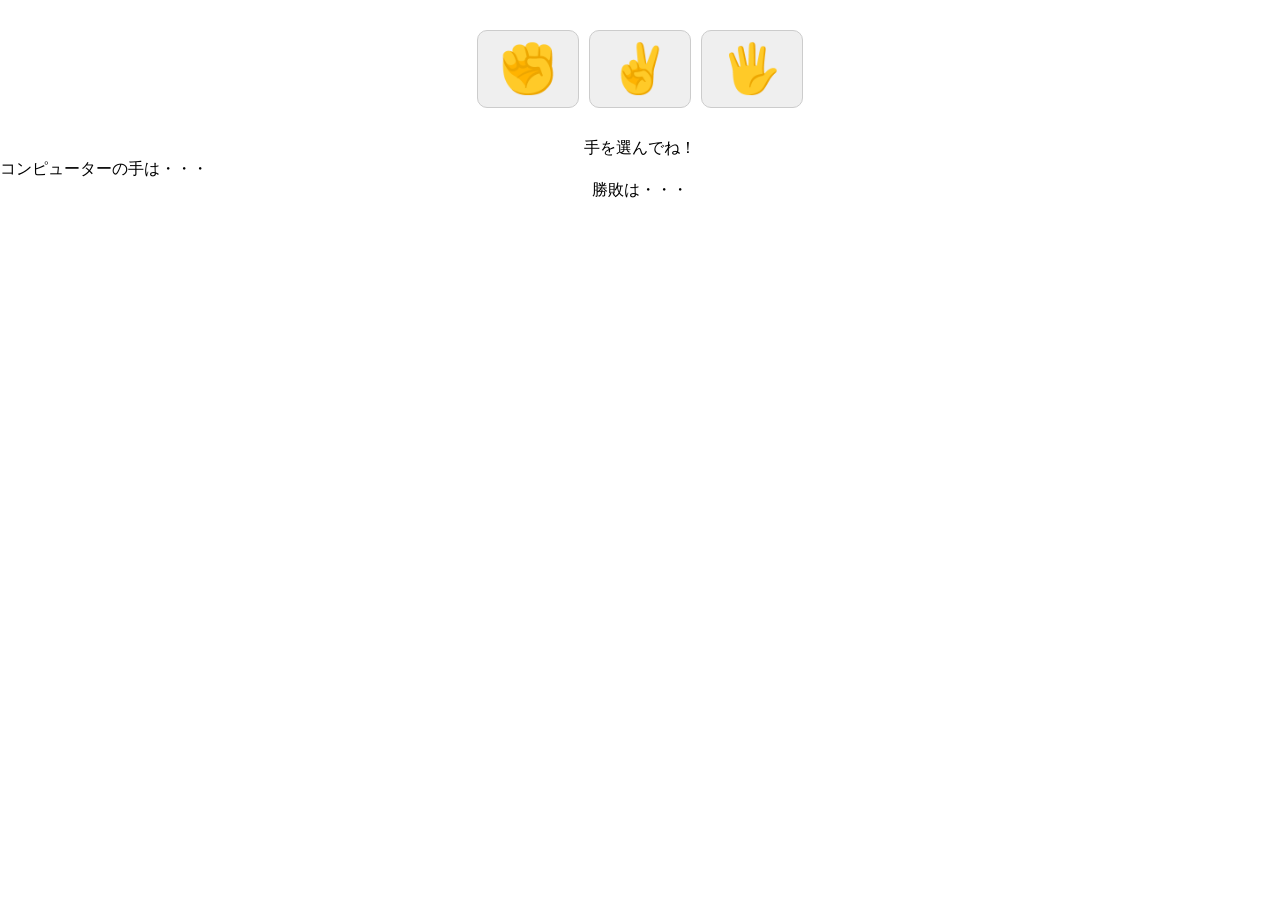
==== index.html @ b82085f8 "ファイル整理" ====
<!DOCTYPE html>
<html lang="ja">
<head>
    <meta charset="UTF-8">
    <meta http-equiv="X-UA-Compatible" content="IE=edge">
    <meta name="viewport" content="width=device-width, initial-scale=1.0">
    <link rel="stylesheet" href="assets/style.css">
    <title>ジャンケンゲーム</title>
</head>
<body>
    <div class="choices">
        <button class="hands" id="goo">✊</button>
        <button class="hands" id="choki">✌️</button>
        <button class="hands" id="pa">🖐️</button>
    </div>

    <div id="select">手を選んでね！</div> 
    <div id="cpu_hands">コンピューターの手は・・・</div>   
    <div id="result">勝敗は・・・</div> 

    <script src="assets/index.js"></script>
</body>
</html>
---- assets/style.css ----
body {
    margin: 0;
    padding: 0;
}

.choices {
    padding: 30px 0 30px;
    display: flex;
    justify-content: center;
    gap: 10px;
    
}

.hands {
    font-size: 3rem;
    padding: 10px 20px;
    cursor: pointer;
    border-radius: 10px;
    border: 1px solid #ccc;
}

#select,
#result,
#cpu-hands {
    display: block;
    text-align: center; 
    margin: 0 auto;
}
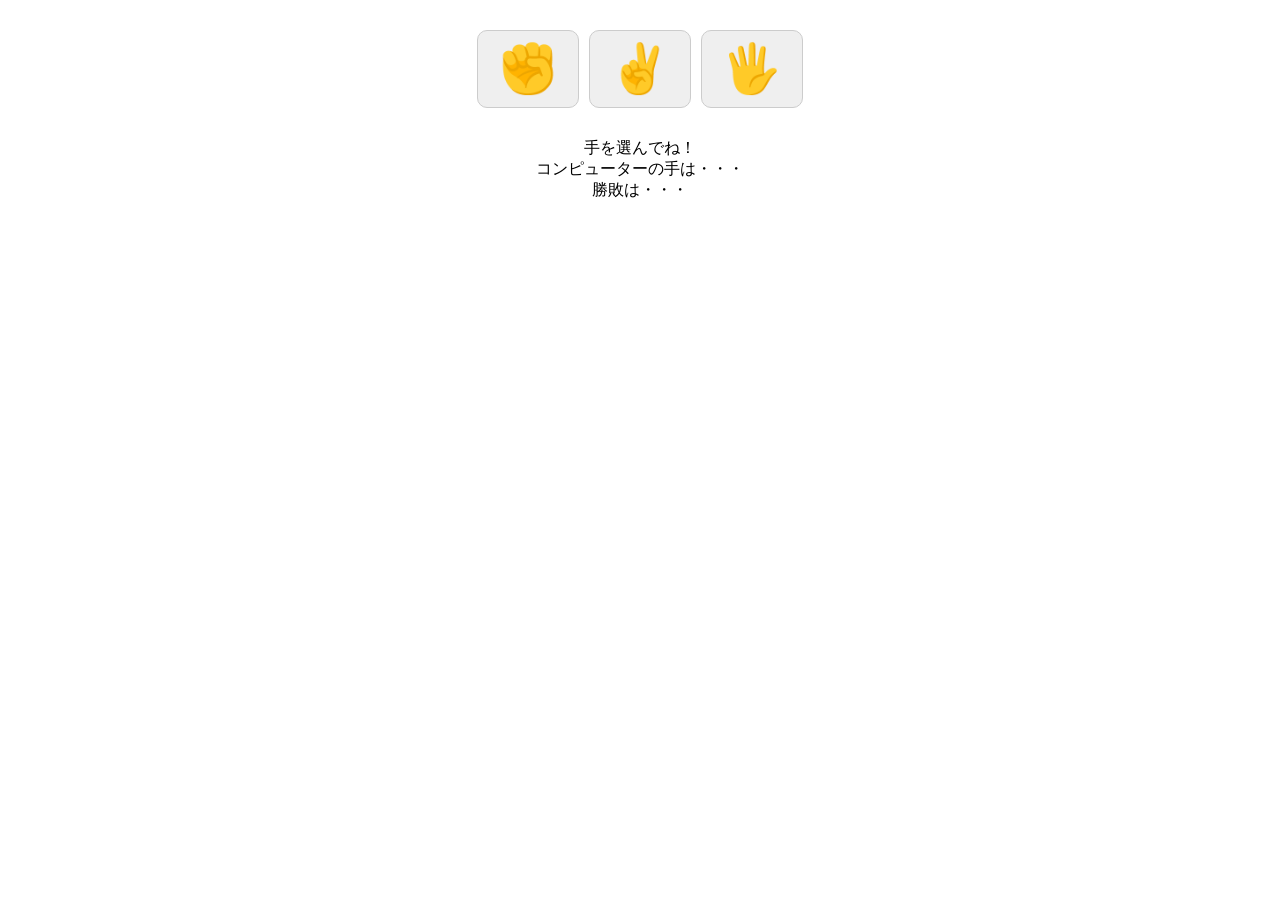
==== commit 1782ce8b: "ブロックの整理" ====
--- a/index.html
+++ b/index.html
@@ -14,9 +14,11 @@
         <button class="hands" id="pa">🖐️</button>
     </div>
 
-    <div id="select">手を選んでね！</div> 
-    <div id="cpu_hands">コンピューターの手は・・・</div>   
-    <div id="result">勝敗は・・・</div> 
+    <div class="cpu">
+        <div id="select">手を選んでね！</div> 
+        <div id="cpu_hands">コンピューターの手は・・・</div>   
+        <div id="result">勝敗は・・・</div> 
+    </div>
 
     <script src="assets/index.js"></script>
 </body>
--- a/assets/style.css
+++ b/assets/style.css
@@ -19,6 +19,12 @@
     border: 1px solid #ccc;
 }
 
+.cpu {
+    display: flex;
+    flex-direction: column;
+    align-items: center;
+}
+
 #select,
 #result,
 #cpu-hands {
